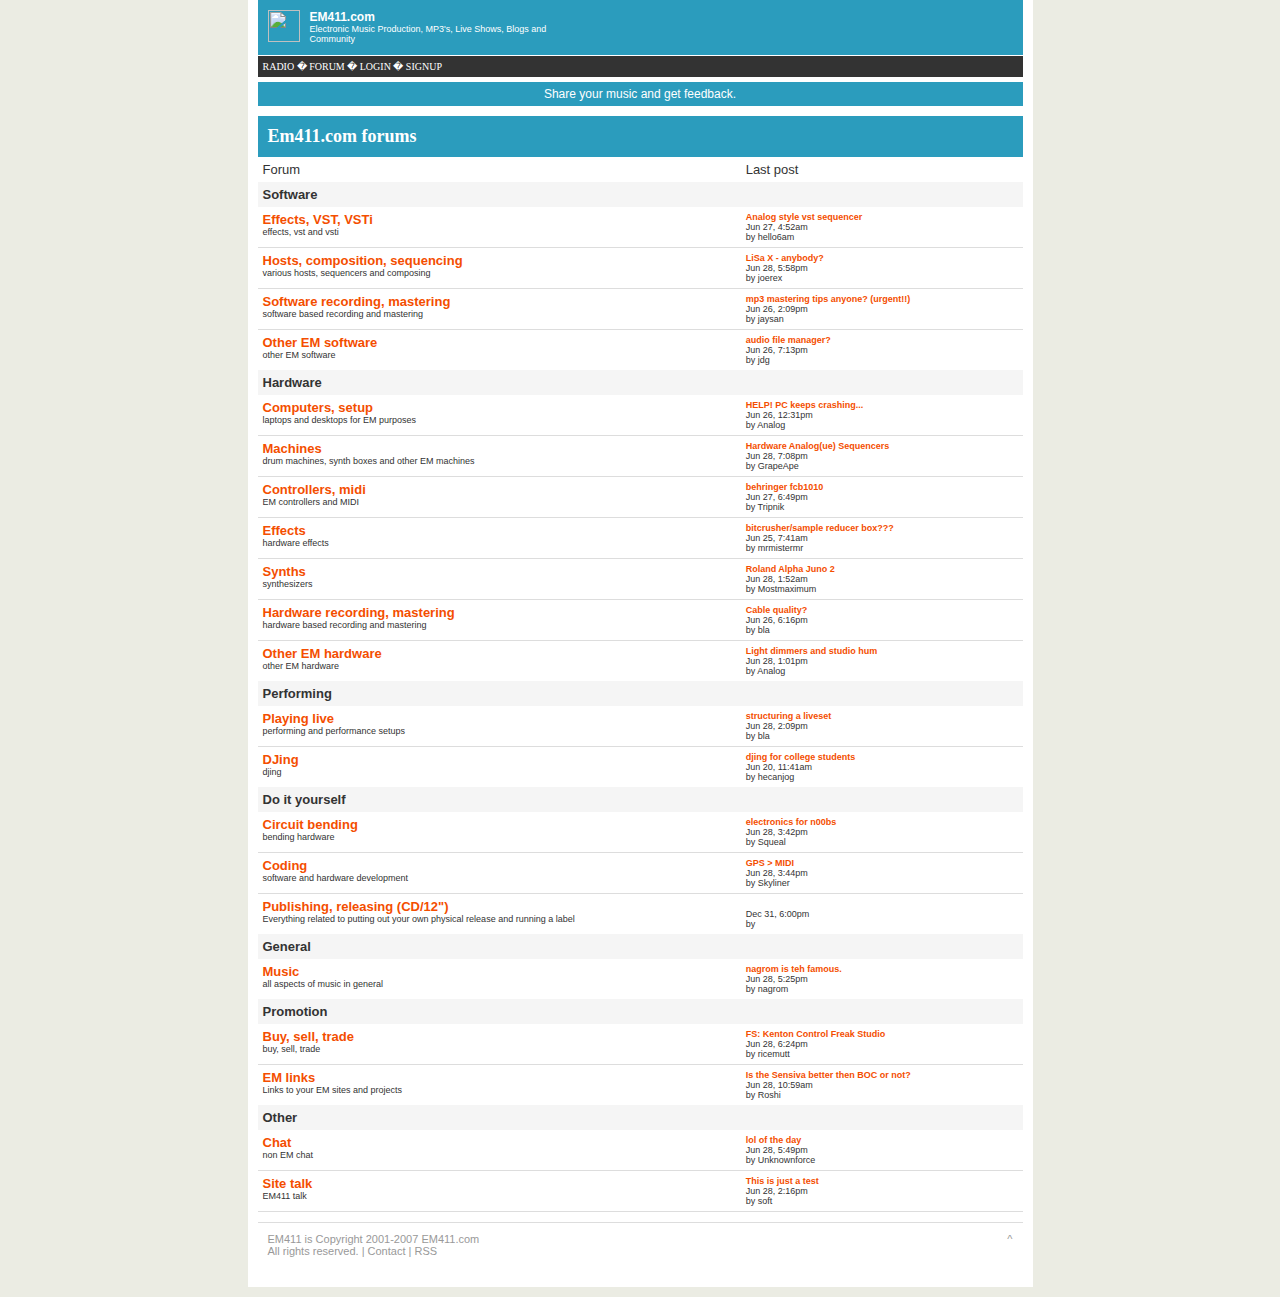
==== index.html @ a2c58f4a "Initial Commit" ====
<html>
<head>

    <title>Electronic Music 411</title>
    <link href="static/css/style.css" rel="stylesheet" type="text/css" />
    <script src="static/js/functions.js"></script>
    <script src="static/js/lightbox.js" type="text/javascript"></script>
</head>

<body onload="initLightbox();">

     <a name="menu_top"></a>

    <div id="bodyWrap">
        <table border="0" cellpadding="0" cellspacing="0" id="page">
            <tr class="mast">
                <td>
                    <div class="mLogo">
                        <img class="lf" height="32" src="http://placehold.it/32x32"style="margin-right:10px;" width="32" /><a href="/"><strong>EM411.com</strong><br />

                        <span class="small">Electronic Music Production, MP3's,
                        Live Shows, Blogs and Community</span></a>
                    </div>
                </td>
            </tr>

            <tr>
                <td style="padding-top:0;">
                    <div id="menu">
                        <span class="hand" onclick=
                        "window.open('radio.php','em411Radio','resizable=yes,width=180,height=140');">
                        Radio</span> � <a href=
                        "/web/20070628235117/http://www.em411.com/list/forum">Forum</a>
                        � <a href=
                        "/web/20070628235117/http://www.em411.com/submit/login">
                        Login</a> � <a href=
                        "/web/20070628235117/http://www.em411.com/submit/signup">
                        Signup</a>
                    </div>
                </td>
            </tr>

            <tr>
                <td id="mainPageContent">
                    <div class="topMsg">
                        <a href=
                        "/web/20070628235117/http://www.em411.com/submit/signup">
                        Share your music and get feedback.</a>
                    </div>
                    
                    <table border="0" cellpadding="0" cellspacing="0" width="100%">
                        <tr>
                            <td style="width:100%">
                                <div style="padding:0;">
                                    <div class="bbTop title2">
                                        Em411.com forums
                                    </div>

                                    <table border="0" cellpadding="5"
                                    cellspacing="0" width="100%">
                                        <tr>
                                            <td width="60%">Forum</td>

                                            <td width="35%">Last post</td>
                                        </tr>

                                        <tr class="misc1">
                                            <td colspan="4" style=
                                            "font-weight:bold;" width="50%">
                                            Software</td>
                                        </tr>

                                        <tr>
                                            <td valign="top">
                                                <a href=
                                                "/web/20070628235117/http://www.em411.com/show/forum/1">
                                                <span style=
                                                "font-weight:bold;">Effects,
                                                VST, VSTi</span><br />
                                                <span class=
                                                "small normal">effects, vst and
                                                vsti</span></a>
                                            </td>

                                            <td class="small">
                                                <a href=
                                                "/web/20070628235117/http://www.em411.com/forum/4028/1//Analog_style_vst_sequencer.html#">
                                                <strong>Analog style vst
                                                sequencer</strong><br />
                                                <span class="normal">Jun 27,
                                                4:52am<br />
                                                by hello6am</span></a>
                                            </td>
                                        </tr>

                                        <tr>
                                            <td class="sep" colspan="4"></td>
                                        </tr>

                                        <tr>
                                            <td valign="top">
                                                <a href=
                                                "/web/20070628235117/http://www.em411.com/show/forum/2">
                                                <span style=
                                                "font-weight:bold;">Hosts,
                                                composition,
                                                sequencing</span><br />
                                                <span class=
                                                "small normal">various hosts,
                                                sequencers and
                                                composing</span></a>
                                            </td>

                                            <td class="small">
                                                <a href=
                                                "/web/20070628235117/http://www.em411.com/forum/4060/1//LiSa_X__anybody.html#">
                                                <strong>LiSa X -
                                                anybody?</strong><br />
                                                <span class="normal">Jun 28,
                                                5:58pm<br />
                                                by joerex</span></a>
                                            </td>
                                        </tr>

                                        <tr>
                                            <td class="sep" colspan="4"></td>
                                        </tr>

                                        <tr>
                                            <td valign="top">
                                                <a href=
                                                "/web/20070628235117/http://www.em411.com/show/forum/3">
                                                <span style=
                                                "font-weight:bold;">Software
                                                recording,
                                                mastering</span><br />
                                                <span class=
                                                "small normal">software based
                                                recording and
                                                mastering</span></a>
                                            </td>

                                            <td class="small">
                                                <a href=
                                                "/web/20070628235117/http://www.em411.com/forum/4006/2//mp3_mastering_tips_anyone_urgent.html#">
                                                <strong>mp3 mastering tips
                                                anyone?
                                                (urgent!!)</strong><br />
                                                <span class="normal">Jun 26,
                                                2:09pm<br />
                                                by jaysan</span></a>
                                            </td>
                                        </tr>

                                        <tr>
                                            <td class="sep" colspan="4"></td>
                                        </tr>

                                        <tr>
                                            <td valign="top">
                                                <a href=
                                                "/web/20070628235117/http://www.em411.com/show/forum/4">
                                                <span style=
                                                "font-weight:bold;">Other EM
                                                software</span><br />
                                                <span class=
                                                "small normal">other EM
                                                software</span></a>
                                            </td>

                                            <td class="small">
                                                <a href=
                                                "/web/20070628235117/http://www.em411.com/forum/4044/1//audio_file_manager.html#">
                                                <strong>audio file
                                                manager?</strong><br />
                                                <span class="normal">Jun 26,
                                                7:13pm<br />
                                                by jdg</span></a>
                                            </td>
                                        </tr>

                                        <tr class="misc1">
                                            <td colspan="4" style=
                                            "font-weight:bold;" width="50%">
                                            Hardware</td>
                                        </tr>

                                        <tr>
                                            <td valign="top">
                                                <a href=
                                                "/web/20070628235117/http://www.em411.com/show/forum/5">
                                                <span style=
                                                "font-weight:bold;">Computers,
                                                setup</span><br />
                                                <span class=
                                                "small normal">laptops and
                                                desktops for EM
                                                purposes</span></a>
                                            </td>

                                            <td class="small">
                                                <a href=
                                                "/web/20070628235117/http://www.em411.com/forum/3960/1//HELP_PC_keeps_crashing.html#">
                                                <strong>HELP! PC keeps
                                                crashing...</strong><br />
                                                <span class="normal">Jun 26,
                                                12:31pm<br />
                                                by Analog</span></a>
                                            </td>
                                        </tr>

                                        <tr>
                                            <td class="sep" colspan="4"></td>
                                        </tr>

                                        <tr>
                                            <td valign="top">
                                                <a href=
                                                "/web/20070628235117/http://www.em411.com/show/forum/6">
                                                <span style=
                                                "font-weight:bold;">Machines</span><br />

                                                <span class="small normal">drum
                                                machines, synth boxes and other
                                                EM machines</span></a>
                                            </td>

                                            <td class="small">
                                                <a href=
                                                "/web/20070628235117/http://www.em411.com/forum/4064/1//Hardware_Analogue_Sequencers.html#">
                                                <strong>Hardware Analog(ue)
                                                Sequencers</strong><br />
                                                <span class="normal">Jun 28,
                                                7:08pm<br />
                                                by GrapeApe</span></a>
                                            </td>
                                        </tr>

                                        <tr>
                                            <td class="sep" colspan="4"></td>
                                        </tr>

                                        <tr>
                                            <td valign="top">
                                                <a href=
                                                "/web/20070628235117/http://www.em411.com/show/forum/7">
                                                <span style=
                                                "font-weight:bold;">Controllers,
                                                midi</span><br />
                                                <span class="small normal">EM
                                                controllers and MIDI</span></a>
                                            </td>

                                            <td class="small">
                                                <a href=
                                                "/web/20070628235117/http://www.em411.com/forum/4053/1//behringer_fcb1010.html#">
                                                <strong>behringer
                                                fcb1010</strong><br />
                                                <span class="normal">Jun 27,
                                                6:49pm<br />
                                                by Tripnik</span></a>
                                            </td>
                                        </tr>

                                        <tr>
                                            <td class="sep" colspan="4"></td>
                                        </tr>

                                        <tr>
                                            <td valign="top">
                                                <a href=
                                                "/web/20070628235117/http://www.em411.com/show/forum/8">
                                                <span style=
                                                "font-weight:bold;">Effects</span><br />

                                                <span class=
                                                "small normal">hardware
                                                effects</span></a>
                                            </td>

                                            <td class="small">
                                                <a href=
                                                "/web/20070628235117/http://www.em411.com/forum/3831/1//bitcrushersample_reducer_box.html#">
                                                <strong>bitcrusher/sample
                                                reducer box???</strong><br />
                                                <span class="normal">Jun 25,
                                                7:41am<br />
                                                by mrmistermr</span></a>
                                            </td>
                                        </tr>

                                        <tr>
                                            <td class="sep" colspan="4"></td>
                                        </tr>

                                        <tr>
                                            <td valign="top">
                                                <a href=
                                                "/web/20070628235117/http://www.em411.com/show/forum/9">
                                                <span style=
                                                "font-weight:bold;">Synths</span><br />

                                                <span class=
                                                "small normal">synthesizers</span></a>
                                            </td>

                                            <td class="small">
                                                <a href=
                                                "/web/20070628235117/http://www.em411.com/forum/4037/2//Roland_Alpha_Juno_2.html#">
                                                <strong>Roland Alpha Juno
                                                2</strong><br />
                                                <span class="normal">Jun 28,
                                                1:52am<br />
                                                by Mostmaximum</span></a>
                                            </td>
                                        </tr>

                                        <tr>
                                            <td class="sep" colspan="4"></td>
                                        </tr>

                                        <tr>
                                            <td valign="top">
                                                <a href=
                                                "/web/20070628235117/http://www.em411.com/show/forum/10">
                                                <span style=
                                                "font-weight:bold;">Hardware
                                                recording,
                                                mastering</span><br />
                                                <span class=
                                                "small normal">hardware based
                                                recording and
                                                mastering</span></a>
                                            </td>

                                            <td class="small">
                                                <a href=
                                                "/web/20070628235117/http://www.em411.com/forum/4029/3//Cable_quality.html#">
                                                <strong>Cable
                                                quality?</strong><br />
                                                <span class="normal">Jun 26,
                                                6:16pm<br />
                                                by bla</span></a>
                                            </td>
                                        </tr>

                                        <tr>
                                            <td class="sep" colspan="4"></td>
                                        </tr>

                                        <tr>
                                            <td valign="top">
                                                <a href=
                                                "/web/20070628235117/http://www.em411.com/show/forum/11">
                                                <span style=
                                                "font-weight:bold;">Other EM
                                                hardware</span><br />
                                                <span class=
                                                "small normal">other EM
                                                hardware</span></a>
                                            </td>

                                            <td class="small">
                                                <a href=
                                                "/web/20070628235117/http://www.em411.com/forum/4055/1//Light_dimmers_and_studio_hum.html#">
                                                <strong>Light dimmers and
                                                studio hum</strong><br />
                                                <span class="normal">Jun 28,
                                                1:01pm<br />
                                                by Analog</span></a>
                                            </td>
                                        </tr>

                                        <tr class="misc1">
                                            <td colspan="4" style=
                                            "font-weight:bold;" width="50%">
                                            Performing</td>
                                        </tr>

                                        <tr>
                                            <td valign="top">
                                                <a href=
                                                "/web/20070628235117/http://www.em411.com/show/forum/12">
                                                <span style=
                                                "font-weight:bold;">Playing
                                                live</span><br />
                                                <span class=
                                                "small normal">performing and
                                                performance setups</span></a>
                                            </td>

                                            <td class="small">
                                                <a href=
                                                "/web/20070628235117/http://www.em411.com/forum/4018/1//structuring_a_liveset.html#">
                                                <strong>structuring a
                                                liveset</strong><br />
                                                <span class="normal">Jun 28,
                                                2:09pm<br />
                                                by bla</span></a>
                                            </td>
                                        </tr>

                                        <tr>
                                            <td class="sep" colspan="4"></td>
                                        </tr>

                                        <tr>
                                            <td valign="top">
                                                <a href=
                                                "/web/20070628235117/http://www.em411.com/show/forum/13">
                                                <span style=
                                                "font-weight:bold;">DJing</span><br />

                                                <span class=
                                                "small normal">djing</span></a>
                                            </td>

                                            <td class="small">
                                                <a href=
                                                "/web/20070628235117/http://www.em411.com/forum/3566/2//djing_for_college_students.html#">
                                                <strong>djing for college
                                                students</strong><br />
                                                <span class="normal">Jun 20,
                                                11:41am<br />
                                                by hecanjog</span></a>
                                            </td>
                                        </tr>

                                        <tr class="misc1">
                                            <td colspan="4" style=
                                            "font-weight:bold;" width="50%">Do
                                            it yourself</td>
                                        </tr>

                                        <tr>
                                            <td valign="top">
                                                <a href=
                                                "/web/20070628235117/http://www.em411.com/show/forum/14">
                                                <span style=
                                                "font-weight:bold;">Circuit
                                                bending</span><br />
                                                <span class=
                                                "small normal">bending
                                                hardware</span></a>
                                            </td>

                                            <td class="small">
                                                <a href=
                                                "/web/20070628235117/http://www.em411.com/forum/3233/3//electronics_for_n00bs.html#">
                                                <strong>electronics for
                                                n00bs</strong><br />
                                                <span class="normal">Jun 28,
                                                3:42pm<br />
                                                by Squeal</span></a>
                                            </td>
                                        </tr>

                                        <tr>
                                            <td class="sep" colspan="4"></td>
                                        </tr>

                                        <tr>
                                            <td valign="top">
                                                <a href=
                                                "/web/20070628235117/http://www.em411.com/show/forum/15">
                                                <span style=
                                                "font-weight:bold;">Coding</span><br />

                                                <span class=
                                                "small normal">software and
                                                hardware development</span></a>
                                            </td>

                                            <td class="small">
                                                <a href=
                                                "/web/20070628235117/http://www.em411.com/forum/4032/1//GPS_gt_MIDI.html#">
                                                <strong>GPS &gt;
                                                MIDI</strong><br />
                                                <span class="normal">Jun 28,
                                                3:44pm<br />
                                                by Skyliner</span></a>
                                            </td>
                                        </tr>

                                        <tr>
                                            <td class="sep" colspan="4"></td>
                                        </tr>

                                        <tr>
                                            <td valign="top">
                                                <a href=
                                                "/web/20070628235117/http://www.em411.com/show/forum/24">
                                                <span style=
                                                "font-weight:bold;">Publishing,
                                                releasing (CD/12")</span><br />
                                                <span class=
                                                "small normal">Everything
                                                related to putting out your own
                                                physical release and running a
                                                label</span></a>
                                            </td>

                                            <td class="small">
                                                <a href=
                                                "/web/20070628235117/http://www.em411.com/forum/0/3987//.html#">
                                                <strong></strong><br />
                                                <span class="normal">Dec 31,
                                                6:00pm<br />
                                                by</span></a>
                                            </td>
                                        </tr>

                                        <tr class="misc1">
                                            <td colspan="4" style=
                                            "font-weight:bold;" width="50%">
                                            General</td>
                                        </tr>

                                        <tr>
                                            <td valign="top">
                                                <a href=
                                                "/web/20070628235117/http://www.em411.com/show/forum/16">
                                                <span style=
                                                "font-weight:bold;">Music</span><br />

                                                <span class="small normal">all
                                                aspects of music in
                                                general</span></a>
                                            </td>

                                            <td class="small">
                                                <a href=
                                                "/web/20070628235117/http://www.em411.com/forum/4058/1//nagrom_is_teh_famous.html#">
                                                <strong>nagrom is teh
                                                famous.</strong><br />
                                                <span class="normal">Jun 28,
                                                5:25pm<br />
                                                by nagrom</span></a>
                                            </td>
                                        </tr>

                                        <tr class="misc1">
                                            <td colspan="4" style=
                                            "font-weight:bold;" width="50%">
                                            Promotion</td>
                                        </tr>

                                        <tr>
                                            <td valign="top">
                                                <a href=
                                                "/web/20070628235117/http://www.em411.com/show/forum/21">
                                                <span style=
                                                "font-weight:bold;">Buy, sell,
                                                trade</span><br />
                                                <span class="small normal">buy,
                                                sell, trade</span></a>
                                            </td>

                                            <td class="small">
                                                <a href=
                                                "/web/20070628235117/http://www.em411.com/forum/4062/1//FS_Kenton_Control_Freak_Studio.html#">
                                                <strong>FS: Kenton Control
                                                Freak Studio</strong><br />
                                                <span class="normal">Jun 28,
                                                6:24pm<br />
                                                by ricemutt</span></a>
                                            </td>
                                        </tr>

                                        <tr>
                                            <td class="sep" colspan="4"></td>
                                        </tr>

                                        <tr>
                                            <td valign="top">
                                                <a href=
                                                "/web/20070628235117/http://www.em411.com/show/forum/17">
                                                <span style=
                                                "font-weight:bold;">EM
                                                links</span><br />
                                                <span class=
                                                "small normal">Links to your EM
                                                sites and projects</span></a>
                                            </td>

                                            <td class="small">
                                                <a href=
                                                "/web/20070628235117/http://www.em411.com/forum/4056/1//Is_the_Sensiva_better_then_BOC_or_not.html#">
                                                <strong>Is the Sensiva better
                                                then BOC or not?</strong><br />
                                                <span class="normal">Jun 28,
                                                10:59am<br />
                                                by Roshi</span></a>
                                            </td>
                                        </tr>

                                        <tr class="misc1">
                                            <td colspan="4" style=
                                            "font-weight:bold;" width="50%">
                                            Other</td>
                                        </tr>

                                        <tr>
                                            <td valign="top">
                                                <a href=
                                                "/web/20070628235117/http://www.em411.com/show/forum/22">
                                                <span style=
                                                "font-weight:bold;">Chat</span><br />

                                                <span class="small normal">non
                                                EM chat</span></a>
                                            </td>

                                            <td class="small">
                                                <a href=
                                                "/web/20070628235117/http://www.em411.com/forum/3371/11//lol_of_the_day.html#">
                                                <strong>lol of the
                                                day</strong><br />
                                                <span class="normal">Jun 28,
                                                5:49pm<br />
                                                by Unknownforce</span></a>
                                            </td>
                                        </tr>

                                        <tr>
                                            <td class="sep" colspan="4"></td>
                                        </tr>

                                        <tr>
                                            <td valign="top">
                                                <a href=
                                                "/web/20070628235117/http://www.em411.com/show/forum/23">
                                                <span style=
                                                "font-weight:bold;">Site
                                                talk</span><br />
                                                <span class=
                                                "small normal">EM411
                                                talk</span></a>
                                            </td>

                                            <td class="small">
                                                <a href=
                                                "/web/20070628235117/http://www.em411.com/forum/4059/0//This_is_just_a_test.html#">
                                                <strong>This is just a
                                                test</strong><br />
                                                <span class="normal">Jun 28,
                                                2:16pm<br />
                                                by soft</span></a>
                                            </td>
                                        </tr>

                                        <tr>
                                            <td class="sep" colspan="4"></td>
                                        </tr>
                                    </table>
                                </div>
                            </td>
                        </tr>
                    </table>

                    <div class="copyright">
                        <span class="rf"><a href=
                        "/web/20070628235117/http://www.em411.com/list/forum#menu_top">
                        ^</a></span> EM411 is Copyright 2001-2007
                        EM411.com<br />
                        All rights reserved. | <a href=
                        "/web/20070628235117/http://www.em411.com/submit/contact">
                        Contact</a> | <a href=
                        "/web/20070628235117/http://www.em411.com/xml/em411_com.xml">
                        RSS</a>
                    </div>
                </td>
            </tr>
        </table>
    </div>
</body>
</html>
---- static/css/style.css ----
body 		{margin:0px;margin-top:0;margin-bottom:10px;font-size:13px;font-family: tahoma, verdana, arial;color:#333;text-align:center;background:#EBECE3;}
img 			{border:0;}
table 		{font-size:13px;font-family: tahoma, verdana, arial;}
.lh, span.lh a {line-height:1.6em;color:#333;}
#mast 		{padding:0;background:#ddd;cursor: hand;cursor: pointer;}
#bodyWrap 	{padding:10px;padding-top:0;width:765px;margin-left:auto;margin-right:auto;text-align:left;background:#fff;}
#page 		{padding-top:0px;width:100%;}
a, a:link, a:visited, a:active {color:#F44E00;text-decoration: none;}
a:hover 		{color:#222;text-decoration:none;}
form 		{margin:0;padding:0;}
div 			{padding:5px;text-align:left;font-size:12px;}
.mast 		{padding:0;background:#2b9cbd;}
.mLogo 		{padding:10px;float:left;background:#2b9cbd;height:35px;color:#fff;}
.mLogo a, .mLogo a:visited {color:#fff;}

/* MENU */
#menu 		{font-family:tahoma;font-size:10px;text-transform:uppercase;color:#fff;background:#333;padding:5px;border-top:1px solid #fff;}
#menu a 		{color:#fff;}
#menu a:hover 	{color:#fff;}

.mMenu 		{background:#2b9cbd;border-left:1px solid #fff;width:59px;height:45px;color:#fff;font-family:tahoma;font-size:10px;float:right;padding:5px;}
.mMenu:hover 	{background:#666;cursor:hand;cursor:pointer;}
.mMenu a, .mMenu a:link, .mMenu a:visited {color:#fff;}
a.mMenu, a.mMenu:link, a.mMenu:visited {color:#fff;}

/* FRONT */
.frontBox 	{background:url(/web/20070708022552/http://www.em411.com/img/frontBlog.gif) top repeat-x #f8f8f8;margin-bottom:10px;}
.frontBox a 	{color:#333;}
.frontAuthor 	{border-bottom:1px solid #ddd;font-size:10px;}
.frontHeader 	{padding:0 5px;font-family:tahoma;font-size:18px;font-weight:bold;}
.frontText 	{font-size:11px;font-family:tahoma;line-height:1.4em;}
.frontDig		{font-size:10px;font-family:tahoma;color:#fff;padding:5px;font-weight:normal;margin-right:-5px;}

.sideBlogName 	{padding:2px;font-size:9px;width:25px;float:left;background:#666;text-align:center;color:#fff;margin-right:3px;}
.sideBlogDig 	{padding:2px;font-size:9px;width:20px;float:left;text-align:center;color:#fff;margin-right:3px;}
.sideBlogTitle	{font-size:9px;padding:2px 0 2px 3px;}

.listBlogBox 	{padding:0;width:181px;float:left;margin-right:10px;margin-bottom:10px;}
.listBlogGame 	{font-size:13px;background:url(/web/20070708022552/http://www.em411.com/img/tab.gif) no-repeat #fff;color:#fff;font-weight:bold;}
.listBlogGame a {color:#fff;}
.listBlogSub, .listBlogSub a {background:#eee;color:#333;}

.liked {background-color:#82B725;}

/* TEXT */
.title {font-weight:bold;font-size:13px;}
.title2 {font-weight:bold;font-size:18px;}
.title3 {font-weight:bold;font-size:21px;}
.statg {color:green;font-weight:bold;text-decoration:underline;}
.statb {color:red;font-weight:bold;text-decoration:underline;}
.content {font-size:12px;}
.rating {font-weight:bold;font-size:15px;font-family:arial;}
.ratingBox {color:#fff;float:left;text-align:center;line-height:1.6em;padding:3px 0 0 0;width:55px;height:52px;margin: 0 5px 0px 0;font-size:9px;}
.ratingScore {font-family:arial;font-weight:bold;font-size:15px;}
a.link {font-weight:bold;text-decoration:underline;color:#FF6600;}
.msgHeader {background-color:#E9FCDA;font-weight:bold;}
.msgSubHeader {background-color:#EEE;font-size:9px;padding:2px 5px;}
.reviewHeaderOfficial, .reviewHeaderOfficial a {font-weight:bold;font-size:18px;color:#0098FF;}
.reviewHeader{font-weight:bold;font-size:11px;border-bottom:1px dashed #ccc;text-transform:uppercase;}
.reviewRating {color:#79A95C;font-size:11px;font-weight:normal;}
.review {background-color:#F5F5F5;}
.user, .user a {color:#0098FF;}
.rateOut {border:1px solid #5C5C5C;width:121px;padding:0;}
.rateIn {padding:0;font-size:9px;font-weight:normal;color:#666;border:1px solid #FFF;width:119px;background-color:#FFF;}
span.rateP {display:block;background:#79A95C;float:left;}
span.rateM {display:block;background:#D5D5D4;margin-right:3px;float:left;}
.pros {color:#79A95C;font-weight:bold;}
.cons {color:#A95C5C;font-weight:bold;}

/* lightbox */
#lightbox		{background-color:#eee;padding:10px;padding-right:5px;}
#lightboxDetails{font-size:0.8em;padding-top:0.4em;}	
#lightboxCaption{float:left;}
#keyboardMsg	{float:right;}
#closeButton	{top:5px;right:5px;}
#lightbox img	{border:none;clear:both;}
#overlay img	{border:none;}
#overlay		{background-image: url('../img/overlay.png');}
* html #overlay	{background-color: #333;back\ground-color: transparent;background-image: url(/web/20070708022552/http://www.em411.com/blank.gif);}
	
.topicBar 		{font-family:tahoma;color:#fff;background:#2b9cbd;padding:10px;}
.topicBar a 	{color:#ffffff;}
.topicSubText 	{font-size:11px;font-weight:bold;font-family:tahoma;padding:0;padding-top:3px;}

.topicSubBar 	{background:#CFE7EE;}

/* MISC */
.header {font-weight:bold;border-bottom:5px solid #436EB2;}
.header2 {background-color:#D2FFF4;color:#333;}
.header3 {background-color:#9AD1E1;color:#666;}
.imgLeft {float:left;margin:5px;}

.np {padding:0px;}
.rf {float:right;text-align:right;}
.lf {float:left;text-align:right;}
.cl {clear:left;}
.cb {clear:both;}
.bb {border-bottom:1px solid white;}

.searchWord {background:#FFFFCC;}
.stamp {width:35px;height:35px;margin-right:5px;float:left;}

div.sep {border-bottom:1px solid #ccc;clear:left;}

td.sep {background:#ddd; padding:0px;margin:0px;height:1px;}

/* FORMS */
input, textarea {font-size: 11px;font-family:tahoma;padding:2px;}
select {font-size: 11px;font-family:tahoma;}
button {font-size: 11px;font-family:tahoma;border:1px solid #999;}
input:focus, textarea:focus {background-color:#FFFFEE;}
textarea {width:100%;}

.toolButton 		{border:1px outset #eee;padding:4px 3px 1px 3px;cursor:pointer;margin-right:5px;background:#fff;width:13px;float:left;}
.toolButton:hover	{border:1px inset #eee;padding:5px 2px 0px 4px;}

.postBox 			{border:1px inset #ccc;margin-top:5px;padding:0 0 0 5px;background-color:#FFFFEE;}
.postBox input 		{background-color:#FFFFEE;border:0;width:90%;}
.postBox textarea	{background-color:#FFFFEE;border:0;width:100%;}


/* TEXT */

.content {font-family:tahoma;font-size:13px;line-height:1.4em;}
.b {font-weight:bold;}

.small 	{font-size:9px;font-weight:normal;}

.color2 {color:#2255A4;}
.misc1 {background-color:#F5F5F5;}
.misc2 {background-color:#DFDFDF;}
.misc3 {background-color:#E5E5E5;}
.misc4 {background-color:#f0f0f0;}
.misc5 {background-color:#f9f9f9;}
.error1 {background-color:#FFFFDF;}
.error2 {background-color:#FFDFDF;}
.error3 {background-color:#E2FEDD;}
.errorField {background-color:#FDFDDE;}
.errorField2 {background-color:#FFFFC1;}

.topMsg {text-align:center;margin-bottom:10px;margin-top:5px;background:#2B9CBD;color:#fff;}
.topMsg a {color:#fff;}
.hiLite1 {background:#FFFFC1;}
.warning {background:yellow;color:black;padding:3px;}
.normal, .normal a {color:#333;}
.normalw, .normalw a {color:#fff;}
.normalSize {font-size:11px;}

.date {color: #666;font-size:9px;font-weight:normal;}
.hand {cursor: hand;cursor: pointer;}

.csep {border-bottom:1px solid #ccc;clear:left;font-size:9px;font-weight:normal;color:#333;}
.csep a {color:#333;}

/* BADGE */
.badgeBox 		{background:#555;margin-bottom:5px;font-size:10px;color:#fff;padding:3px;}
.badgeBox 		{background:#536A87;margin-bottom:5px;font-size:10px;color:#fff;padding:3px;}
.badgeBox a 	{color:#fff;}
.badgeTitle 	{background:#FBE05F;color:#000;font-size:10px;font-weight:bold;padding:3px;}
.badgeTitle a	{color:#000;}
.badgeFriend 	{background:#fff;color:#000;padding:3px;font-size:10px;cursor: hand;cursor: pointer;}
.badgeFriend a	{color:#000;}

.friendBox 		{font-size:9px;font-family:arial;text-align:center;margin-bottom:10px;margin-top:5px;background:#F6F7E0;}
.friendBox a 	{color:#666;}

.sideReleaseBox {height:60px;background-color:#fff;color:#333;margin-bottom:10px;border-top:2px solid #ccc;}
.sideReleaseTitle {font-size:10px;background:#fff;color:#333;margin:-5px;}
.sideReleaseTitle a {color:#333;}

/* COL */
.left a, .left a:visited {color:#2B9CBD;}
.left {color:#2B9CBD;font-family:tahoma;font-size:9px;text-transform:uppercase;background:#CFE7EE;font-weight:bold;}
.right a, .right a:visited {color:#666848;}
.right {background:#DBDCC9;color:#666848;text-transform:uppercase;font-size:10px;}
.mid a {color:#666;}
.mid {background-color:#EEE;color:#666;font-size:10px;font-weight:bold;text-transform:uppercase;margin-bottom:5px;}
.rules a, .rules a:visited {color:#333;}
.rules {border-bottom:1px solid #999;font-weight:bold;color:#333;text-transform:uppercase;font-size:10px;}
.ext a {color:white;}
.ext {background-color:#C06084;font-weight:bold;color:white;font-family:tahoma, verdana;}
.mini, .mini a {background-color:#B8A468;color:#FFF;}
.frontKioskItem {background:#000;color:#fff;}

.sideColumn {padding:0;vertical-align:top;border-right:0px solid #ddd;}
.sideModule {padding:0 0px 0 0 ;margin-bottom:10px;margin-left:0px;}
.middleColumn {padding:0 0 0 10px;vertical-align:top;}
.rightModule {padding:5px;margin-bottom:5px;margin-left:0px;padding-top:0;padding-left:0px;}
.rightColumn {vertical-align:top;border-left:0px solid #ddd;padding-top:0;}

/* CALENDAR */
.calendarBack {background-color:#FFFFCC;}
.calendarEventBack {background-color:#D8E4F1;}
.calendarOldEventBack {background-color:#eeeeee;}

.case {height:38px;padding-left:20px;padding-top:10px;line-height:1.5em;font-size:9px;}
.caseText {font-size:9px;padding:0 15px 0 0;}

/* FORUM */
.bbThreadStarter {border-left: 1px solid #ddd;border-top: 1px solid #ddd;border-right:1px solid #999;border-bottom: 1px solid #999;padding:5px;}

.bbTop {font-family:tahoma;color:#fff;background:#2b9cbd;padding:10px;font-weight:bold;}
.bbTop a {color:#fff;}

.bbDesc, .bbDesc a {font-size:13px;font-weight:normal;color:#666;}
.bbCommands {background-color:#eee;font-size:9px;}
.bbTopic, .bbTopic a {background-color:#4BA433;font-weight:bold;color:white;}
.bbPost {border-bottom:1px solid #CCC;}
.bbPost a {color:#666;}
.postAuthor {border-bottom:1px solid #ccc;font-size:11px;}

.post {background:#f5f5f5;}
.post a, .post a:visited, .post a:link, .post a:active {color:#333;}
.postTop {height:4px;padding:0px;overflow:hidden;}
.postBot {height:4px;padding:0;overflow:hidden;}
.postSub {color:#333;font-size:9px;background:#fff;margin-top:10px;}
.postSub a {color:#333;}

.quote{border-left:2px solid #CCC;font-size:9px;color:#666;}
#desc ul {margin-left:13px;margin-top:3px;padding-left:13px;padding-top:3px;line-height:1.4em;}
.center {text-align:center;}

.blob {vertical-align:top;float:left;padding-right:0px;padding-left:0px;width:102px;text-align:center;font-size:9px;padding:3px;margin-right:5px;margin-bottom:5px;}
.listProductBB {border-bottom:1px dashed #ccc;clear:left;}

a.btn, span.btn, a.btn:visited {background:#797979;color:#fff;font-family:tahoma;text-transform:uppercase;width:64px;text-align:center;padding:1px;font-size:9px;font-weight:normal;display:block;margin-right:2px;margin-bottom:2px;line-height:1.2em;}
a.btn:hover {background:#219ADE;color:#fff;}

a.btnTiny, span.btnTiny, a.btnTiny:visited {color:#fff;background:#999;font-family:tahoma;text-transform:uppercase;width:54px;text-align:center;padding:1px;font-size:9px;font-weight:normal;display:block;margin-bottom:1px;margin-right:2px;}
a.btnTiny:hover {background:#666;color:#fff;}

a.btnBuy, span.btnBuy, a.btnBuy:visited {color:#FFF;background-color:green;font-family:tahoma;text-transform:uppercase;width:48px;text-align:center;padding:1px;font-size:9px;font-weight:normal;display:block;margin-bottom:1px;margin-right:2px;}
.btnExtra1 {border-bottom:2px solid #3dad91}
.btnExtra2 {border-bottom:2px solid #ffb300;}
span.btnTinyOn {color:#999;font-family:tahoma;text-transform:uppercase;width:54px;text-align:center;padding:1px;font-size:9px;font-weight:normal;display:block;margin-bottom:1px;border:1px solid #FFFABE;margin-right:2px;background-color:#FFFABE;}
a.btnClear, span.btnClear {color:#666;font-family:tahoma;text-transform:uppercase;width:54px;text-align:center;padding:1px;font-size:9px;font-weight:normal;display:block;margin-bottom:1px;margin-right:2px;}

.buttonAction {background-color:#60BFC0;border-bottom:1px solid white;}
.buttonLink {background-color:#60BFC0;border-bottom:1px solid white;border-right:1px solid white;font-size:9px;float:left;}
.buttonLink a, .buttonAdmin a, .buttonAction a {color:white;}

.trailer {padding:5px;margin-top:0px;float:right;width:70px;height:20px;font-size:9px;margin-left:5px;margin-bottom:5px;background-color:#000;color:#fff;}
a.trailer, a.trailer:visited {color:#fff;}

.buttonAdmin {background-color:#666;border-bottom:1px solid white;font-size:9px;float:left;}
.copyright {background-color:#fff;border-top:1px solid #ddd;padding:10px;margin-top:10px;font-size:11px;margin-bottom:10px;color:#999;}
.copyright a {color:#999;}
.ae {color:black;font-weight:bold;background:yellow;padding:3px;}
.aet {background:#FF6600;color:white;padding:4px;}

.ps1 {background-color:#FFFFDF;}
.ps2 {background-color:#FFFFEF;}
.ps3 {background-color:#DFF1FF;}
.ps4 {background-color:#F0F8FF;}
.ps5 {border-right:1px solid #eee; text-align:center;}
.ps6 {border-right:1px solid #eee;}

.auction td {border-bottom:1px solid #ccc;line-height:1.4em;}
.auction1 {width:15%;font-weight:bold;background:#f9f9f9;font-size:9px;}
.auction2 {width:30%;font-weight:bold;background:#f9f9f9;font-size:9px;}

.auctionUser {background:#666;color:#fff;font-size:11px;}
.auctionUser a, .auctionUser a:visited {color:#fff;}

.focusTop {height:48px;background:#999;padding:10px;}
.focusTop a {color:#fff;}
.focusHeader {font-weight:bold;font-size:18px;line-height:15px;font-family:arial;color:#fff;}

.screenShot 	{text-align:center;float:left;width:128px;border:1px solid #ccc;font-size:9px;margin-right:10px;margin-bottom:5px;line-height:1.4;background-color:#FFF;}
.imj 			{padding-left:0;padding-top:0;padding-right:10px;padding-bottom:5px;}
.form 			{padding:0;margin:0;}
.morePics 		{width:34px;height:18px;text-align:center;padding:2px 1px 3px 1px;margin-top:5px;margin-right:5px;border:1px solid #ccc;float:left;}
.morePicsNew 	{width:34px;height:18px;text-align:center;padding:2px 1px 3px 1px;margin-top:5px;margin-right:5px;border:1px solid #000;float:left;font-size:10px;font-family:tahoma;}

.priceL {color:red;}
.priceH {color:green;}

/* ADMIN */
.ADerror2bg {background:#FFDFDF;}
.ADerror3bg {background:#E2FEDD;}
.ADinput {border:0;font-weight:bold;text-align:right;}
.ADinput2 {border:0;}
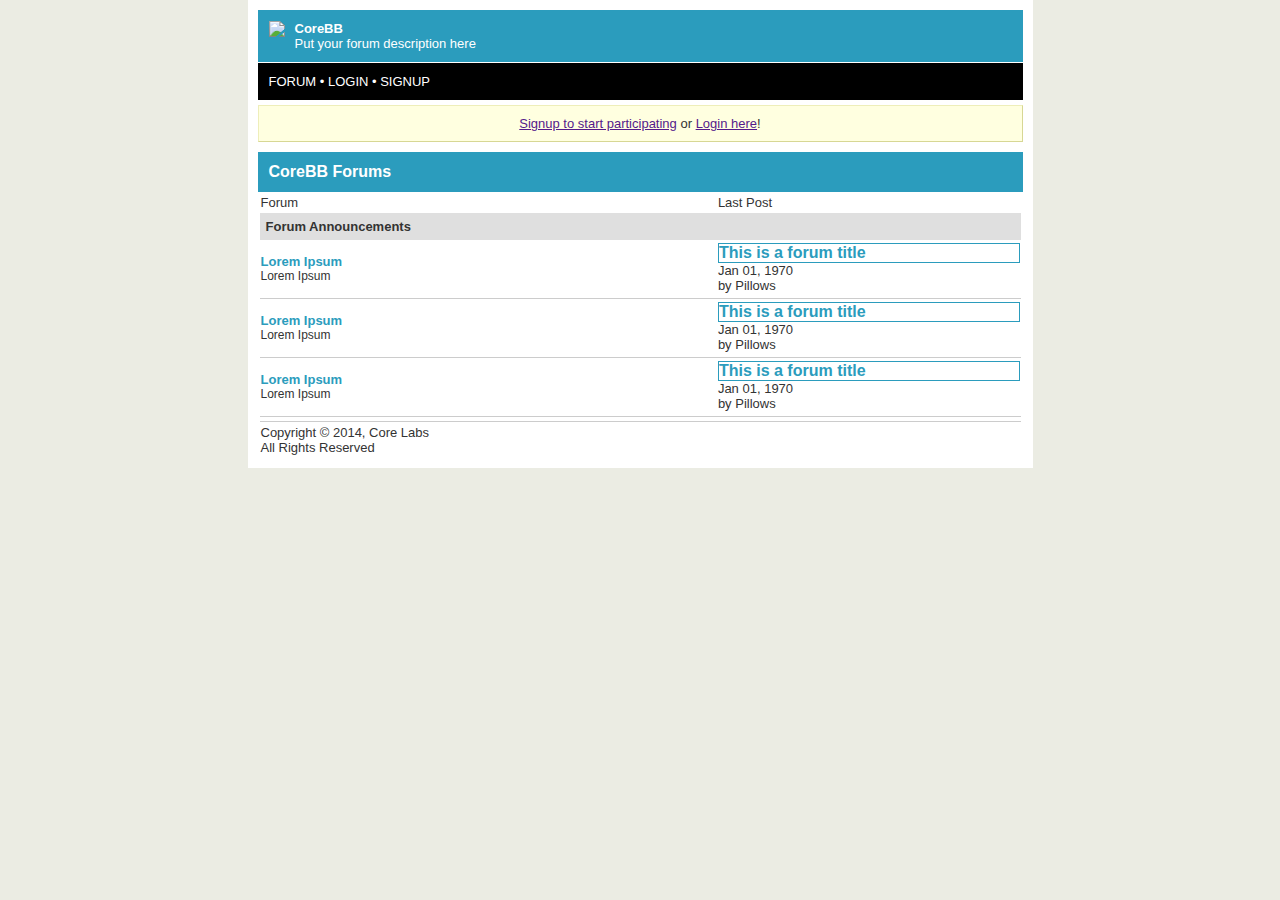
==== commit 7ca50f35: "Removing all old files. Here are the new ones" ====
--- a/index.html
+++ b/index.html
@@ -1,677 +1,96 @@
+<!DOCTYPE html>
 <html>
-<head>
 
-    <title>Electronic Music 411</title>
-    <link href="static/css/style.css" rel="stylesheet" type="text/css" />
-    <script src="static/js/functions.js"></script>
-    <script src="static/js/lightbox.js" type="text/javascript"></script>
-</head>
+        <meta http-equiv="Content-Type" content="text/html;charset=utf-8" >
+        <meta name="author" content="Flux User" >
+        <meta name="description" content="My Website" >
+        <meta name="keywords" content="Flux, Mac" >
+        <link href="static/css/main.css" rel="stylesheet" media="screen" type="text/css" >
+        <title>My Webpage</title>
+    </head>
+    <body>
+    	<div class="container">
+            <div class="header">
+                <div class="logo w p10" >
+			<div class="logopic lf">
+				<img src="http://placehold.it/32x32"/>
+			</div> 
+			<div class="name bold pl10">CoreBB</div>
+			<div class="description pl10">Put your forum description here</div>
+		</div>
+                <div class="links w p10" >FORUM • LOGIN • SIGNUP</div>
+            </div>
+		
+		<div class="message mt5">
+			<a href="" class="topLink">Signup to start participating</a> or <a href="" class="topLink"> Login here</a>!
+		</div>
 
-<body onload="initLightbox();">
-
-     <a name="menu_top"></a>
-
-    <div id="bodyWrap">
-        <table border="0" cellpadding="0" cellspacing="0" id="page">
-            <tr class="mast">
-                <td>
-                    <div class="mLogo">
-                        <img class="lf" height="32" src="http://placehold.it/32x32"style="margin-right:10px;" width="32" /><a href="/"><strong>EM411.com</strong><br />
-
-                        <span class="small">Electronic Music Production, MP3's,
-                        Live Shows, Blogs and Community</span></a>
-                    </div>
-                </td>
-            </tr>
-
-            <tr>
-                <td style="padding-top:0;">
-                    <div id="menu">
-                        <span class="hand" onclick=
-                        "window.open('radio.php','em411Radio','resizable=yes,width=180,height=140');">
-                        Radio</span> � <a href=
-                        "/web/20070628235117/http://www.em411.com/list/forum">Forum</a>
-                        � <a href=
-                        "/web/20070628235117/http://www.em411.com/submit/login">
-                        Login</a> � <a href=
-                        "/web/20070628235117/http://www.em411.com/submit/signup">
-                        Signup</a>
-                    </div>
-                </td>
-            </tr>
-
-            <tr>
-                <td id="mainPageContent">
-                    <div class="topMsg">
-                        <a href=
-                        "/web/20070628235117/http://www.em411.com/submit/signup">
-                        Share your music and get feedback.</a>
-                    </div>
-                    
-                    <table border="0" cellpadding="0" cellspacing="0" width="100%">
-                        <tr>
-                            <td style="width:100%">
-                                <div style="padding:0;">
-                                    <div class="bbTop title2">
-                                        Em411.com forums
-                                    </div>
-
-                                    <table border="0" cellpadding="5"
-                                    cellspacing="0" width="100%">
-                                        <tr>
-                                            <td width="60%">Forum</td>
-
-                                            <td width="35%">Last post</td>
-                                        </tr>
-
-                                        <tr class="misc1">
-                                            <td colspan="4" style=
-                                            "font-weight:bold;" width="50%">
-                                            Software</td>
-                                        </tr>
-
-                                        <tr>
-                                            <td valign="top">
-                                                <a href=
-                                                "/web/20070628235117/http://www.em411.com/show/forum/1">
-                                                <span style=
-                                                "font-weight:bold;">Effects,
-                                                VST, VSTi</span><br />
-                                                <span class=
-                                                "small normal">effects, vst and
-                                                vsti</span></a>
-                                            </td>
-
-                                            <td class="small">
-                                                <a href=
-                                                "/web/20070628235117/http://www.em411.com/forum/4028/1//Analog_style_vst_sequencer.html#">
-                                                <strong>Analog style vst
-                                                sequencer</strong><br />
-                                                <span class="normal">Jun 27,
-                                                4:52am<br />
-                                                by hello6am</span></a>
-                                            </td>
-                                        </tr>
-
-                                        <tr>
-                                            <td class="sep" colspan="4"></td>
-                                        </tr>
-
-                                        <tr>
-                                            <td valign="top">
-                                                <a href=
-                                                "/web/20070628235117/http://www.em411.com/show/forum/2">
-                                                <span style=
-                                                "font-weight:bold;">Hosts,
-                                                composition,
-                                                sequencing</span><br />
-                                                <span class=
-                                                "small normal">various hosts,
-                                                sequencers and
-                                                composing</span></a>
-                                            </td>
-
-                                            <td class="small">
-                                                <a href=
-                                                "/web/20070628235117/http://www.em411.com/forum/4060/1//LiSa_X__anybody.html#">
-                                                <strong>LiSa X -
-                                                anybody?</strong><br />
-                                                <span class="normal">Jun 28,
-                                                5:58pm<br />
-                                                by joerex</span></a>
-                                            </td>
-                                        </tr>
-
-                                        <tr>
-                                            <td class="sep" colspan="4"></td>
-                                        </tr>
-
-                                        <tr>
-                                            <td valign="top">
-                                                <a href=
-                                                "/web/20070628235117/http://www.em411.com/show/forum/3">
-                                                <span style=
-                                                "font-weight:bold;">Software
-                                                recording,
-                                                mastering</span><br />
-                                                <span class=
-                                                "small normal">software based
-                                                recording and
-                                                mastering</span></a>
-                                            </td>
-
-                                            <td class="small">
-                                                <a href=
-                                                "/web/20070628235117/http://www.em411.com/forum/4006/2//mp3_mastering_tips_anyone_urgent.html#">
-                                                <strong>mp3 mastering tips
-                                                anyone?
-                                                (urgent!!)</strong><br />
-                                                <span class="normal">Jun 26,
-                                                2:09pm<br />
-                                                by jaysan</span></a>
-                                            </td>
-                                        </tr>
-
-                                        <tr>
-                                            <td class="sep" colspan="4"></td>
-                                        </tr>
-
-                                        <tr>
-                                            <td valign="top">
-                                                <a href=
-                                                "/web/20070628235117/http://www.em411.com/show/forum/4">
-                                                <span style=
-                                                "font-weight:bold;">Other EM
-                                                software</span><br />
-                                                <span class=
-                                                "small normal">other EM
-                                                software</span></a>
-                                            </td>
-
-                                            <td class="small">
-                                                <a href=
-                                                "/web/20070628235117/http://www.em411.com/forum/4044/1//audio_file_manager.html#">
-                                                <strong>audio file
-                                                manager?</strong><br />
-                                                <span class="normal">Jun 26,
-                                                7:13pm<br />
-                                                by jdg</span></a>
-                                            </td>
-                                        </tr>
-
-                                        <tr class="misc1">
-                                            <td colspan="4" style=
-                                            "font-weight:bold;" width="50%">
-                                            Hardware</td>
-                                        </tr>
-
-                                        <tr>
-                                            <td valign="top">
-                                                <a href=
-                                                "/web/20070628235117/http://www.em411.com/show/forum/5">
-                                                <span style=
-                                                "font-weight:bold;">Computers,
-                                                setup</span><br />
-                                                <span class=
-                                                "small normal">laptops and
-                                                desktops for EM
-                                                purposes</span></a>
-                                            </td>
-
-                                            <td class="small">
-                                                <a href=
-                                                "/web/20070628235117/http://www.em411.com/forum/3960/1//HELP_PC_keeps_crashing.html#">
-                                                <strong>HELP! PC keeps
-                                                crashing...</strong><br />
-                                                <span class="normal">Jun 26,
-                                                12:31pm<br />
-                                                by Analog</span></a>
-                                            </td>
-                                        </tr>
-
-                                        <tr>
-                                            <td class="sep" colspan="4"></td>
-                                        </tr>
-
-                                        <tr>
-                                            <td valign="top">
-                                                <a href=
-                                                "/web/20070628235117/http://www.em411.com/show/forum/6">
-                                                <span style=
-                                                "font-weight:bold;">Machines</span><br />
-
-                                                <span class="small normal">drum
-                                                machines, synth boxes and other
-                                                EM machines</span></a>
-                                            </td>
-
-                                            <td class="small">
-                                                <a href=
-                                                "/web/20070628235117/http://www.em411.com/forum/4064/1//Hardware_Analogue_Sequencers.html#">
-                                                <strong>Hardware Analog(ue)
-                                                Sequencers</strong><br />
-                                                <span class="normal">Jun 28,
-                                                7:08pm<br />
-                                                by GrapeApe</span></a>
-                                            </td>
-                                        </tr>
-
-                                        <tr>
-                                            <td class="sep" colspan="4"></td>
-                                        </tr>
-
-                                        <tr>
-                                            <td valign="top">
-                                                <a href=
-                                                "/web/20070628235117/http://www.em411.com/show/forum/7">
-                                                <span style=
-                                                "font-weight:bold;">Controllers,
-                                                midi</span><br />
-                                                <span class="small normal">EM
-                                                controllers and MIDI</span></a>
-                                            </td>
-
-                                            <td class="small">
-                                                <a href=
-                                                "/web/20070628235117/http://www.em411.com/forum/4053/1//behringer_fcb1010.html#">
-                                                <strong>behringer
-                                                fcb1010</strong><br />
-                                                <span class="normal">Jun 27,
-                                                6:49pm<br />
-                                                by Tripnik</span></a>
-                                            </td>
-                                        </tr>
-
-                                        <tr>
-                                            <td class="sep" colspan="4"></td>
-                                        </tr>
-
-                                        <tr>
-                                            <td valign="top">
-                                                <a href=
-                                                "/web/20070628235117/http://www.em411.com/show/forum/8">
-                                                <span style=
-                                                "font-weight:bold;">Effects</span><br />
-
-                                                <span class=
-                                                "small normal">hardware
-                                                effects</span></a>
-                                            </td>
-
-                                            <td class="small">
-                                                <a href=
-                                                "/web/20070628235117/http://www.em411.com/forum/3831/1//bitcrushersample_reducer_box.html#">
-                                                <strong>bitcrusher/sample
-                                                reducer box???</strong><br />
-                                                <span class="normal">Jun 25,
-                                                7:41am<br />
-                                                by mrmistermr</span></a>
-                                            </td>
-                                        </tr>
-
-                                        <tr>
-                                            <td class="sep" colspan="4"></td>
-                                        </tr>
-
-                                        <tr>
-                                            <td valign="top">
-                                                <a href=
-                                                "/web/20070628235117/http://www.em411.com/show/forum/9">
-                                                <span style=
-                                                "font-weight:bold;">Synths</span><br />
-
-                                                <span class=
-                                                "small normal">synthesizers</span></a>
-                                            </td>
-
-                                            <td class="small">
-                                                <a href=
-                                                "/web/20070628235117/http://www.em411.com/forum/4037/2//Roland_Alpha_Juno_2.html#">
-                                                <strong>Roland Alpha Juno
-                                                2</strong><br />
-                                                <span class="normal">Jun 28,
-                                                1:52am<br />
-                                                by Mostmaximum</span></a>
-                                            </td>
-                                        </tr>
-
-                                        <tr>
-                                            <td class="sep" colspan="4"></td>
-                                        </tr>
-
-                                        <tr>
-                                            <td valign="top">
-                                                <a href=
-                                                "/web/20070628235117/http://www.em411.com/show/forum/10">
-                                                <span style=
-                                                "font-weight:bold;">Hardware
-                                                recording,
-                                                mastering</span><br />
-                                                <span class=
-                                                "small normal">hardware based
-                                                recording and
-                                                mastering</span></a>
-                                            </td>
-
-                                            <td class="small">
-                                                <a href=
-                                                "/web/20070628235117/http://www.em411.com/forum/4029/3//Cable_quality.html#">
-                                                <strong>Cable
-                                                quality?</strong><br />
-                                                <span class="normal">Jun 26,
-                                                6:16pm<br />
-                                                by bla</span></a>
-                                            </td>
-                                        </tr>
-
-                                        <tr>
-                                            <td class="sep" colspan="4"></td>
-                                        </tr>
-
-                                        <tr>
-                                            <td valign="top">
-                                                <a href=
-                                                "/web/20070628235117/http://www.em411.com/show/forum/11">
-                                                <span style=
-                                                "font-weight:bold;">Other EM
-                                                hardware</span><br />
-                                                <span class=
-                                                "small normal">other EM
-                                                hardware</span></a>
-                                            </td>
-
-                                            <td class="small">
-                                                <a href=
-                                                "/web/20070628235117/http://www.em411.com/forum/4055/1//Light_dimmers_and_studio_hum.html#">
-                                                <strong>Light dimmers and
-                                                studio hum</strong><br />
-                                                <span class="normal">Jun 28,
-                                                1:01pm<br />
-                                                by Analog</span></a>
-                                            </td>
-                                        </tr>
-
-                                        <tr class="misc1">
-                                            <td colspan="4" style=
-                                            "font-weight:bold;" width="50%">
-                                            Performing</td>
-                                        </tr>
-
-                                        <tr>
-                                            <td valign="top">
-                                                <a href=
-                                                "/web/20070628235117/http://www.em411.com/show/forum/12">
-                                                <span style=
-                                                "font-weight:bold;">Playing
-                                                live</span><br />
-                                                <span class=
-                                                "small normal">performing and
-                                                performance setups</span></a>
-                                            </td>
-
-                                            <td class="small">
-                                                <a href=
-                                                "/web/20070628235117/http://www.em411.com/forum/4018/1//structuring_a_liveset.html#">
-                                                <strong>structuring a
-                                                liveset</strong><br />
-                                                <span class="normal">Jun 28,
-                                                2:09pm<br />
-                                                by bla</span></a>
-                                            </td>
-                                        </tr>
-
-                                        <tr>
-                                            <td class="sep" colspan="4"></td>
-                                        </tr>
-
-                                        <tr>
-                                            <td valign="top">
-                                                <a href=
-                                                "/web/20070628235117/http://www.em411.com/show/forum/13">
-                                                <span style=
-                                                "font-weight:bold;">DJing</span><br />
-
-                                                <span class=
-                                                "small normal">djing</span></a>
-                                            </td>
-
-                                            <td class="small">
-                                                <a href=
-                                                "/web/20070628235117/http://www.em411.com/forum/3566/2//djing_for_college_students.html#">
-                                                <strong>djing for college
-                                                students</strong><br />
-                                                <span class="normal">Jun 20,
-                                                11:41am<br />
-                                                by hecanjog</span></a>
-                                            </td>
-                                        </tr>
-
-                                        <tr class="misc1">
-                                            <td colspan="4" style=
-                                            "font-weight:bold;" width="50%">Do
-                                            it yourself</td>
-                                        </tr>
-
-                                        <tr>
-                                            <td valign="top">
-                                                <a href=
-                                                "/web/20070628235117/http://www.em411.com/show/forum/14">
-                                                <span style=
-                                                "font-weight:bold;">Circuit
-                                                bending</span><br />
-                                                <span class=
-                                                "small normal">bending
-                                                hardware</span></a>
-                                            </td>
-
-                                            <td class="small">
-                                                <a href=
-                                                "/web/20070628235117/http://www.em411.com/forum/3233/3//electronics_for_n00bs.html#">
-                                                <strong>electronics for
-                                                n00bs</strong><br />
-                                                <span class="normal">Jun 28,
-                                                3:42pm<br />
-                                                by Squeal</span></a>
-                                            </td>
-                                        </tr>
-
-                                        <tr>
-                                            <td class="sep" colspan="4"></td>
-                                        </tr>
-
-                                        <tr>
-                                            <td valign="top">
-                                                <a href=
-                                                "/web/20070628235117/http://www.em411.com/show/forum/15">
-                                                <span style=
-                                                "font-weight:bold;">Coding</span><br />
-
-                                                <span class=
-                                                "small normal">software and
-                                                hardware development</span></a>
-                                            </td>
-
-                                            <td class="small">
-                                                <a href=
-                                                "/web/20070628235117/http://www.em411.com/forum/4032/1//GPS_gt_MIDI.html#">
-                                                <strong>GPS &gt;
-                                                MIDI</strong><br />
-                                                <span class="normal">Jun 28,
-                                                3:44pm<br />
-                                                by Skyliner</span></a>
-                                            </td>
-                                        </tr>
-
-                                        <tr>
-                                            <td class="sep" colspan="4"></td>
-                                        </tr>
-
-                                        <tr>
-                                            <td valign="top">
-                                                <a href=
-                                                "/web/20070628235117/http://www.em411.com/show/forum/24">
-                                                <span style=
-                                                "font-weight:bold;">Publishing,
-                                                releasing (CD/12")</span><br />
-                                                <span class=
-                                                "small normal">Everything
-                                                related to putting out your own
-                                                physical release and running a
-                                                label</span></a>
-                                            </td>
-
-                                            <td class="small">
-                                                <a href=
-                                                "/web/20070628235117/http://www.em411.com/forum/0/3987//.html#">
-                                                <strong></strong><br />
-                                                <span class="normal">Dec 31,
-                                                6:00pm<br />
-                                                by</span></a>
-                                            </td>
-                                        </tr>
-
-                                        <tr class="misc1">
-                                            <td colspan="4" style=
-                                            "font-weight:bold;" width="50%">
-                                            General</td>
-                                        </tr>
-
-                                        <tr>
-                                            <td valign="top">
-                                                <a href=
-                                                "/web/20070628235117/http://www.em411.com/show/forum/16">
-                                                <span style=
-                                                "font-weight:bold;">Music</span><br />
-
-                                                <span class="small normal">all
-                                                aspects of music in
-                                                general</span></a>
-                                            </td>
-
-                                            <td class="small">
-                                                <a href=
-                                                "/web/20070628235117/http://www.em411.com/forum/4058/1//nagrom_is_teh_famous.html#">
-                                                <strong>nagrom is teh
-                                                famous.</strong><br />
-                                                <span class="normal">Jun 28,
-                                                5:25pm<br />
-                                                by nagrom</span></a>
-                                            </td>
-                                        </tr>
-
-                                        <tr class="misc1">
-                                            <td colspan="4" style=
-                                            "font-weight:bold;" width="50%">
-                                            Promotion</td>
-                                        </tr>
-
-                                        <tr>
-                                            <td valign="top">
-                                                <a href=
-                                                "/web/20070628235117/http://www.em411.com/show/forum/21">
-                                                <span style=
-                                                "font-weight:bold;">Buy, sell,
-                                                trade</span><br />
-                                                <span class="small normal">buy,
-                                                sell, trade</span></a>
-                                            </td>
-
-                                            <td class="small">
-                                                <a href=
-                                                "/web/20070628235117/http://www.em411.com/forum/4062/1//FS_Kenton_Control_Freak_Studio.html#">
-                                                <strong>FS: Kenton Control
-                                                Freak Studio</strong><br />
-                                                <span class="normal">Jun 28,
-                                                6:24pm<br />
-                                                by ricemutt</span></a>
-                                            </td>
-                                        </tr>
-
-                                        <tr>
-                                            <td class="sep" colspan="4"></td>
-                                        </tr>
-
-                                        <tr>
-                                            <td valign="top">
-                                                <a href=
-                                                "/web/20070628235117/http://www.em411.com/show/forum/17">
-                                                <span style=
-                                                "font-weight:bold;">EM
-                                                links</span><br />
-                                                <span class=
-                                                "small normal">Links to your EM
-                                                sites and projects</span></a>
-                                            </td>
-
-                                            <td class="small">
-                                                <a href=
-                                                "/web/20070628235117/http://www.em411.com/forum/4056/1//Is_the_Sensiva_better_then_BOC_or_not.html#">
-                                                <strong>Is the Sensiva better
-                                                then BOC or not?</strong><br />
-                                                <span class="normal">Jun 28,
-                                                10:59am<br />
-                                                by Roshi</span></a>
-                                            </td>
-                                        </tr>
-
-                                        <tr class="misc1">
-                                            <td colspan="4" style=
-                                            "font-weight:bold;" width="50%">
-                                            Other</td>
-                                        </tr>
-
-                                        <tr>
-                                            <td valign="top">
-                                                <a href=
-                                                "/web/20070628235117/http://www.em411.com/show/forum/22">
-                                                <span style=
-                                                "font-weight:bold;">Chat</span><br />
-
-                                                <span class="small normal">non
-                                                EM chat</span></a>
-                                            </td>
-
-                                            <td class="small">
-                                                <a href=
-                                                "/web/20070628235117/http://www.em411.com/forum/3371/11//lol_of_the_day.html#">
-                                                <strong>lol of the
-                                                day</strong><br />
-                                                <span class="normal">Jun 28,
-                                                5:49pm<br />
-                                                by Unknownforce</span></a>
-                                            </td>
-                                        </tr>
-
-                                        <tr>
-                                            <td class="sep" colspan="4"></td>
-                                        </tr>
-
-                                        <tr>
-                                            <td valign="top">
-                                                <a href=
-                                                "/web/20070628235117/http://www.em411.com/show/forum/23">
-                                                <span style=
-                                                "font-weight:bold;">Site
-                                                talk</span><br />
-                                                <span class=
-                                                "small normal">EM411
-                                                talk</span></a>
-                                            </td>
-
-                                            <td class="small">
-                                                <a href=
-                                                "/web/20070628235117/http://www.em411.com/forum/4059/0//This_is_just_a_test.html#">
-                                                <strong>This is just a
-                                                test</strong><br />
-                                                <span class="normal">Jun 28,
-                                                2:16pm<br />
-                                                by soft</span></a>
-                                            </td>
-                                        </tr>
-
-                                        <tr>
-                                            <td class="sep" colspan="4"></td>
-                                        </tr>
-                                    </table>
-                                </div>
-                            </td>
-                        </tr>
-                    </table>
-
-                    <div class="copyright">
-                        <span class="rf"><a href=
-                        "/web/20070628235117/http://www.em411.com/list/forum#menu_top">
-                        ^</a></span> EM411 is Copyright 2001-2007
-                        EM411.com<br />
-                        All rights reserved. | <a href=
-                        "/web/20070628235117/http://www.em411.com/submit/contact">
-                        Contact</a> | <a href=
-                        "/web/20070628235117/http://www.em411.com/xml/em411_com.xml">
-                        RSS</a>
-                    </div>
-                </td>
-            </tr>
-        </table>
-    </div>
-</body>
-</html>+		<div class="forumTitle bgblue w mt10 p10">
+			CoreBB Forums	
+		</div>	
+            <table class="forums">
+		<tr>		
+			<td class="w60p forum">Forum</td>
+			<td class="w40p lp">Last Post</td>
+	    	</tr>
+		<tr class="mt10">
+			<td colspan="2" class="forumCategory b600 bggray p5">Forum Announcements</td>
+		</tr>
+	    	<tr>
+			<td>
+				<div class="forumName b600">Lorem Ipsum</div>
+				<div class="forumDescription">Lorem Ipsum</div>
+			</td>
+			<td>
+				<div class="threadTitle blue bold">This is a forum title</div>
+				<div class="lastTime">Jan 01, 1970</div>
+				<div class="byPoster">by Pillows</div>
+			</td>
+	    	</tr>
+		<tr>
+			<td class="lb" colspan="2"></td>
+		</tr>
+		<tr>
+			<td>
+				<div class="forumName b600">Lorem Ipsum</div>
+				<div class="forumDescription">Lorem Ipsum</div>
+			</td>
+			<td>
+				<div class="threadTitle blue bold">This is a forum title</div>
+				<div class="lastTime">Jan 01, 1970</div>
+				<div class="byPoster">by Pillows</div>
+			</td>
+	    	</tr>
+		<tr>
+			<td class="lb" colspan="2"></td>
+		</tr>
+		<tr>
+			<td>
+				<div class="forumName b600">Lorem Ipsum</div>
+				<div class="forumDescription">Lorem Ipsum</div>
+			</td>
+			<td>
+				<div class="threadTitle blue bold">This is a forum title</div>
+				<div class="lastTime">Jan 01, 1970</div>
+				<div class="byPoster">by Pillows</div>
+			</td>
+	    	</tr>
+		<tr>
+			<td class="lb" colspan="2"></td>
+		</tr>
+		<tr>
+			<td class="lb" colspan="2"></td>
+		</tr>
+		
+		<tr>
+			<td class="footer">
+				<div class="info">
+				Copyright &copy; 2014, Core Labs <br /> 
+				All Rights Reserved 
+				</div>
+			</td>
+		</tr>
+            </table>
+        </div>
+    </body>
+</html>
--- a/static/css/main.css
+++ b/static/css/main.css
@@ -0,0 +1,138 @@
+body {
+	margin:0px;
+	margin-top:0;
+	margin-bottom:10px;
+	font-size:13px;
+	font-family: tahoma, verdana, arial;
+	color:#333;
+	text-align:center;
+	background-color:#EBECE3;
+}
+
+.container {
+	padding:10px;
+	padding-top:0;
+	width:765px;
+	margin-left:auto;
+	margin-right:auto;
+	text-align:left;
+	background-color:#fff;
+}
+
+.header {
+	padding-top:10px;
+	
+}
+
+.logoData {
+    padding-left: 10px;
+    
+}
+.logo {
+	border: 1px solid #2b9cbd;
+	background-color:#2b9cbd;
+}
+
+.name {
+	
+}
+.links {
+    	position:relative;
+   	border:1px solid #000; 
+	background-color:#000;
+	margin-right:0;
+	margin-top:1px;
+}
+
+.logopic {
+	padding-right:10px;
+}
+
+.message {
+	background:#ffffe0;
+	border-left:1px solid #eeeeba;
+	border-top:1px solid #eeeeba;
+	border-right:1px solid #d7d794;
+	border-bottom:1px solid #d7d794;
+	padding:10px;
+	text-align:center;
+}
+
+.forums {
+	width:100%;	
+}
+
+.forumTitle, .threadTitle{
+	border:1px solid #2b9cbd;
+	font-weight:bolder;
+	font-size:16px; 
+}
+
+.forumCategory {	
+	border:1px solid #DFDFDF;	
+}
+
+.forumName {
+	color:#2b9cbd;
+}
+
+.forumDescription { 
+	font-size:12px;
+}
+
+.lb {
+	border-bottom:1px solid #ccc;
+}
+
+.avatar {
+    display: table-cell;
+    vertical-align: middle;
+    padding-right: 10px;
+}
+.userinfo {
+    display:inline-block;
+    border-left: 1px solid #E2E2DC;
+    padding-left: 10px;
+    
+}
+
+.username {
+    font-size:16px;
+}
+
+.usertitle {
+    font-size:12px;
+}
+
+.username > a:link {
+    text-decoration: none;
+}
+
+.post {line-height: 1.6em;}
+
+/* DISPLAY */
+.table {display: table;}
+/* COLORS */
+.bggray {background-color:#DFDFDF;}
+.bgblue {background-color:#2b9cbd;}
+.w {color:#FFF;}
+.blue {color:#2b9cbd;}
+
+/* FONT */
+.bold {font-weight:bold;}
+.lf {float:left;text-align:right;}
+.b300 {font-weight:300}
+.b600 {font-weight:600;}
+
+/* PADDING AND MARGIN */
+.mt5 {margin-top:5px;}
+.mt10 {margin-top:10px;}
+.m10 {margin:10px;}
+.p5 {padding:5px;}
+.p10 {padding:10px;}
+.pt10 {padding-top:10px;}
+.pl10 {padding-left:10px;}
+.w20p {width:20%;}
+.w40p {width:40%;}
+.w60p {width:60%;}
+
